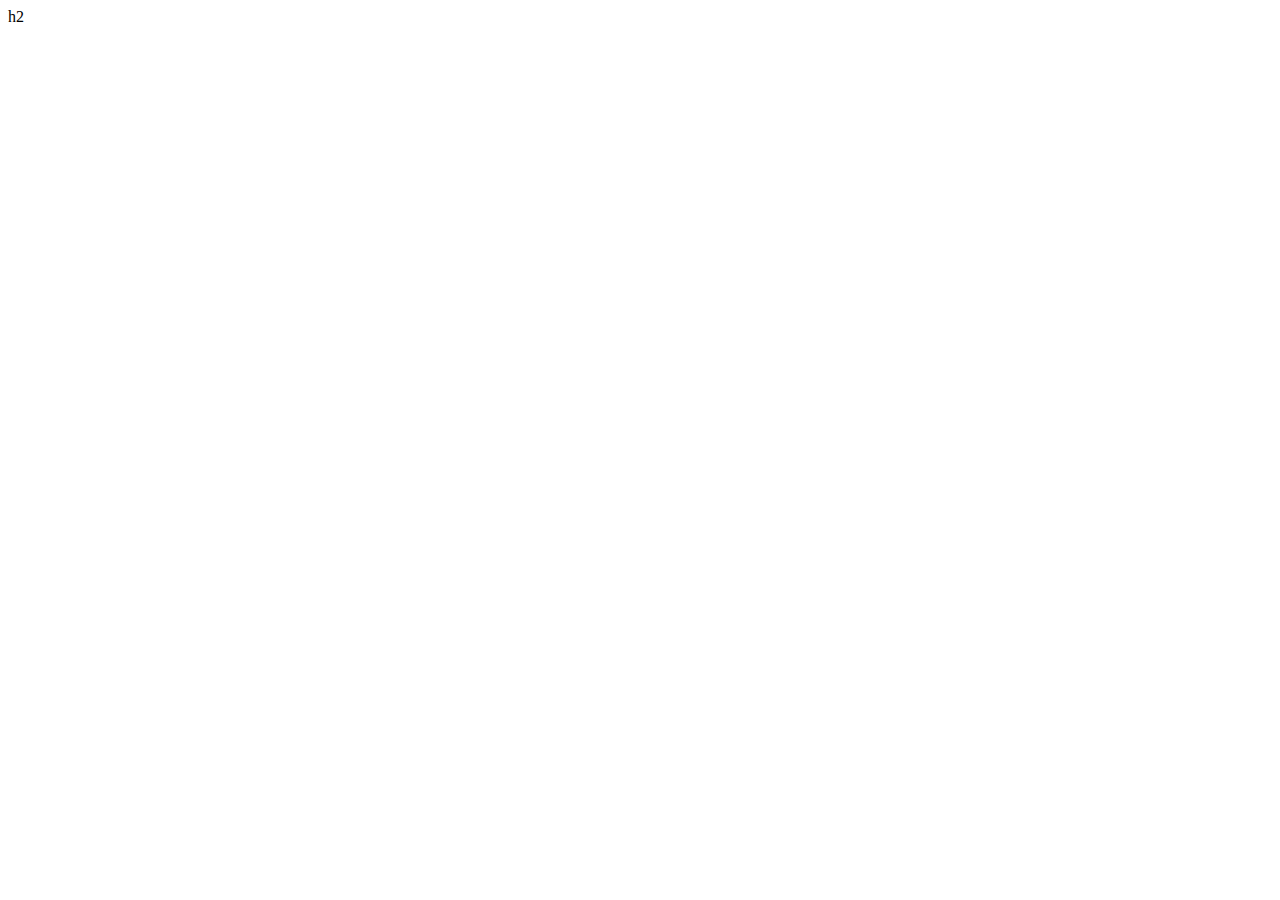
==== index.html @ 6935e8aa "first commit" ====
<!DOCTYPE html>
<html lang="en">
<head>
    <meta charset="UTF-8">
    <meta name="viewport" content="width=device-width, initial-scale=1.0">
    <title>Document</title>
</head>
<body>
    h2
</body>
</html>
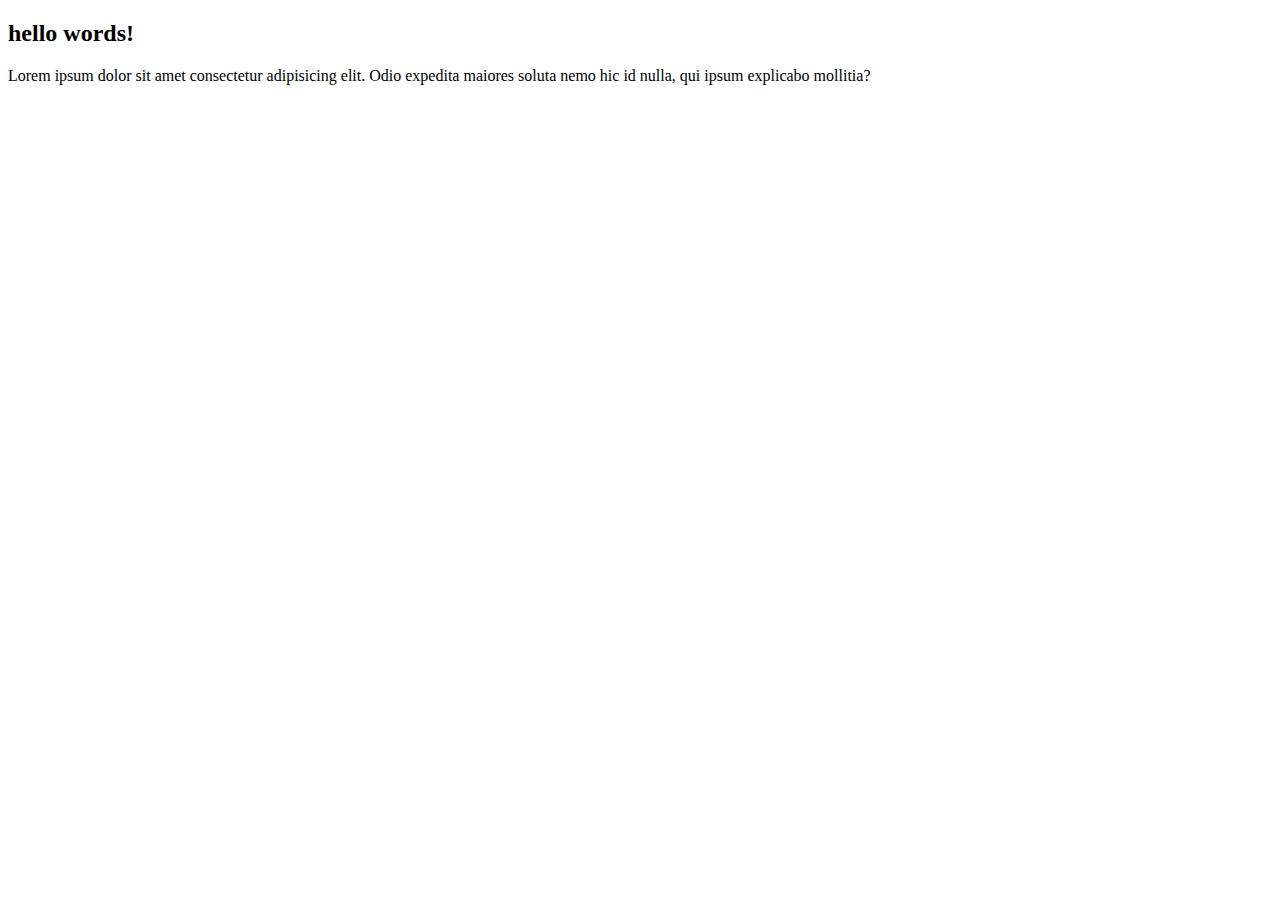
==== commit b8dd73fb: "first commit" ====
--- a/index.html
+++ b/index.html
@@ -3,9 +3,12 @@
 <head>
     <meta charset="UTF-8">
     <meta name="viewport" content="width=device-width, initial-scale=1.0">
-    <title>Document</title>
+    <title>Document88</title>
 </head>
 <body>
-    h2
+    <div>
+        <h2>hello words!</h2>
+        <p>Lorem ipsum dolor sit amet consectetur adipisicing elit. Odio expedita maiores soluta nemo hic id nulla, qui ipsum explicabo mollitia?</p>
+    </div>
 </body>
 </html>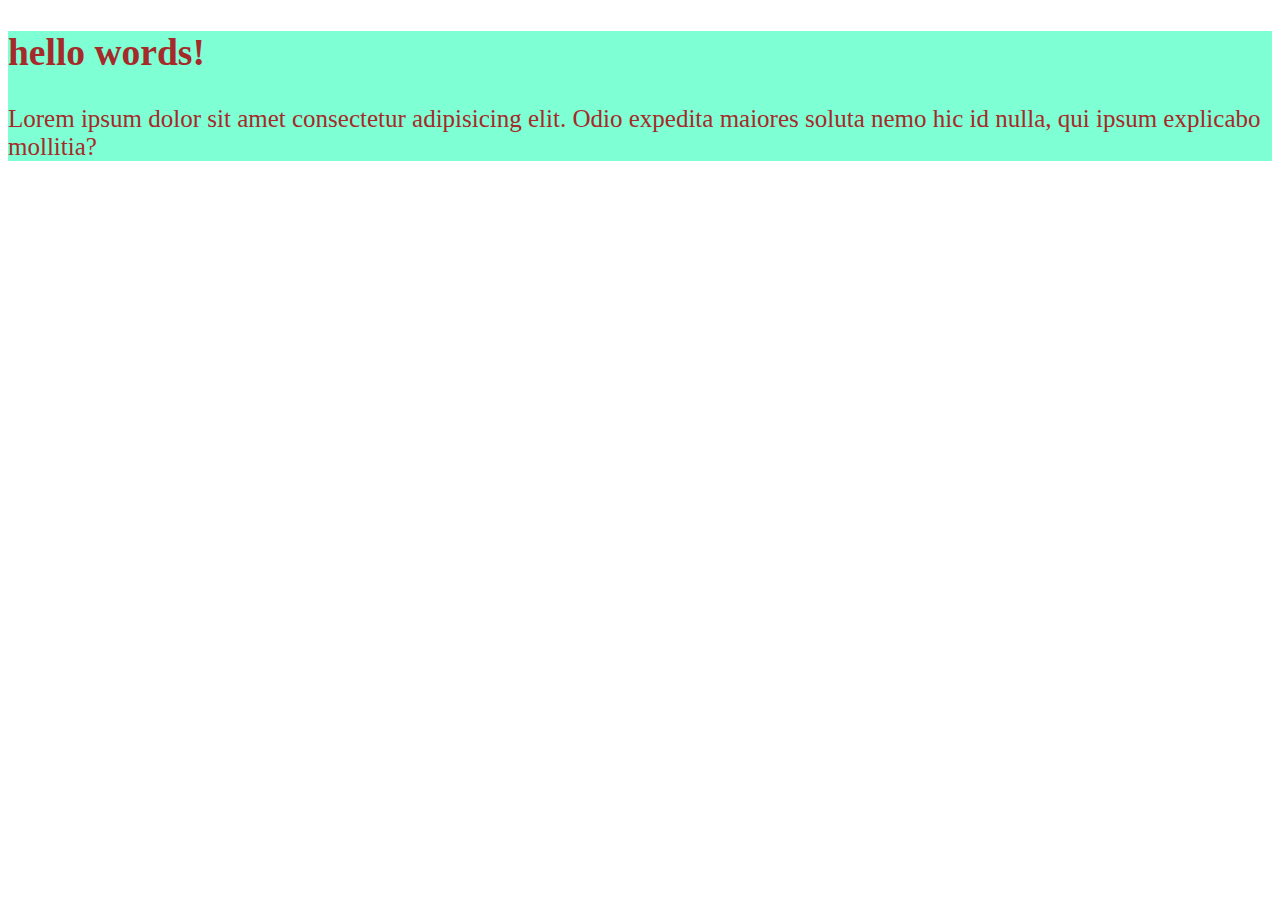
==== commit cc04bf8c: "new" ====
--- a/index.html
+++ b/index.html
@@ -4,6 +4,7 @@
     <meta charset="UTF-8">
     <meta name="viewport" content="width=device-width, initial-scale=1.0">
     <title>Document88</title>
+    <link rel="stylesheet" href="style.css">
 </head>
 <body>
     <div>
--- a/style.css
+++ b/style.css
@@ -0,0 +1,5 @@
+div{
+    background-color: aquamarine;
+    font-size: 25px;
+    color: brown;
+}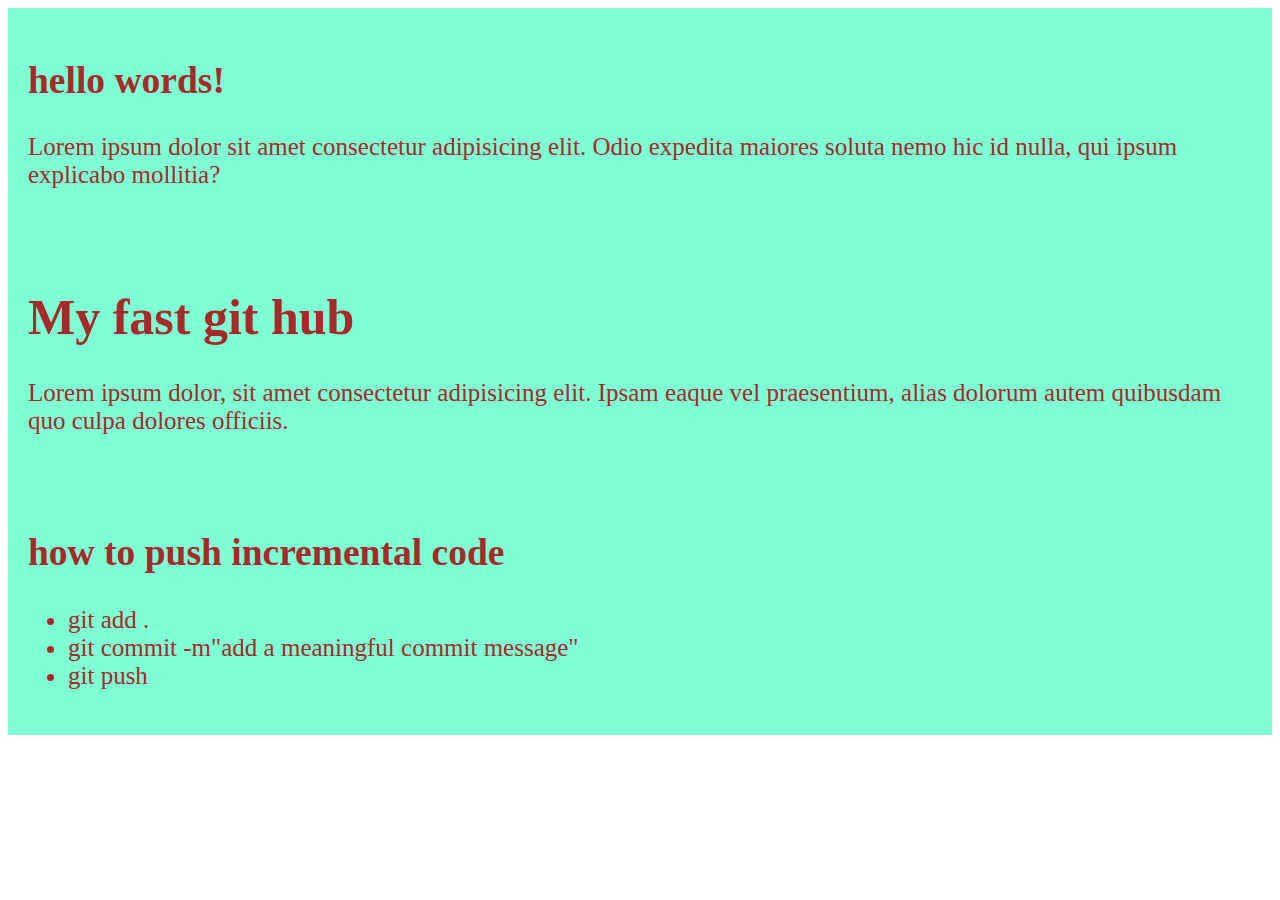
==== commit 1d4349f2: "git" ====
--- a/index.html
+++ b/index.html
@@ -11,5 +11,17 @@
         <h2>hello words!</h2>
         <p>Lorem ipsum dolor sit amet consectetur adipisicing elit. Odio expedita maiores soluta nemo hic id nulla, qui ipsum explicabo mollitia?</p>
     </div>
+    <div>
+        <h1>My fast git hub</h1>
+        <p>Lorem ipsum dolor, sit amet consectetur adipisicing elit. Ipsam eaque vel praesentium, alias dolorum autem quibusdam quo culpa dolores officiis.</p>
+    </div>
+    <div>
+        <h2>how to push incremental code</h2>
+        <ul>
+            <li>git add .</li>
+            <li>git commit -m"add a meaningful commit message"</li>
+            <li>git push</li>
+        </ul>
+    </div>
 </body>
 </html>--- a/style.css
+++ b/style.css
@@ -2,4 +2,6 @@
     background-color: aquamarine;
     font-size: 25px;
     color: brown;
-}+    padding: 20px;
+    border-radius: 5px solid #ff7200;
+}
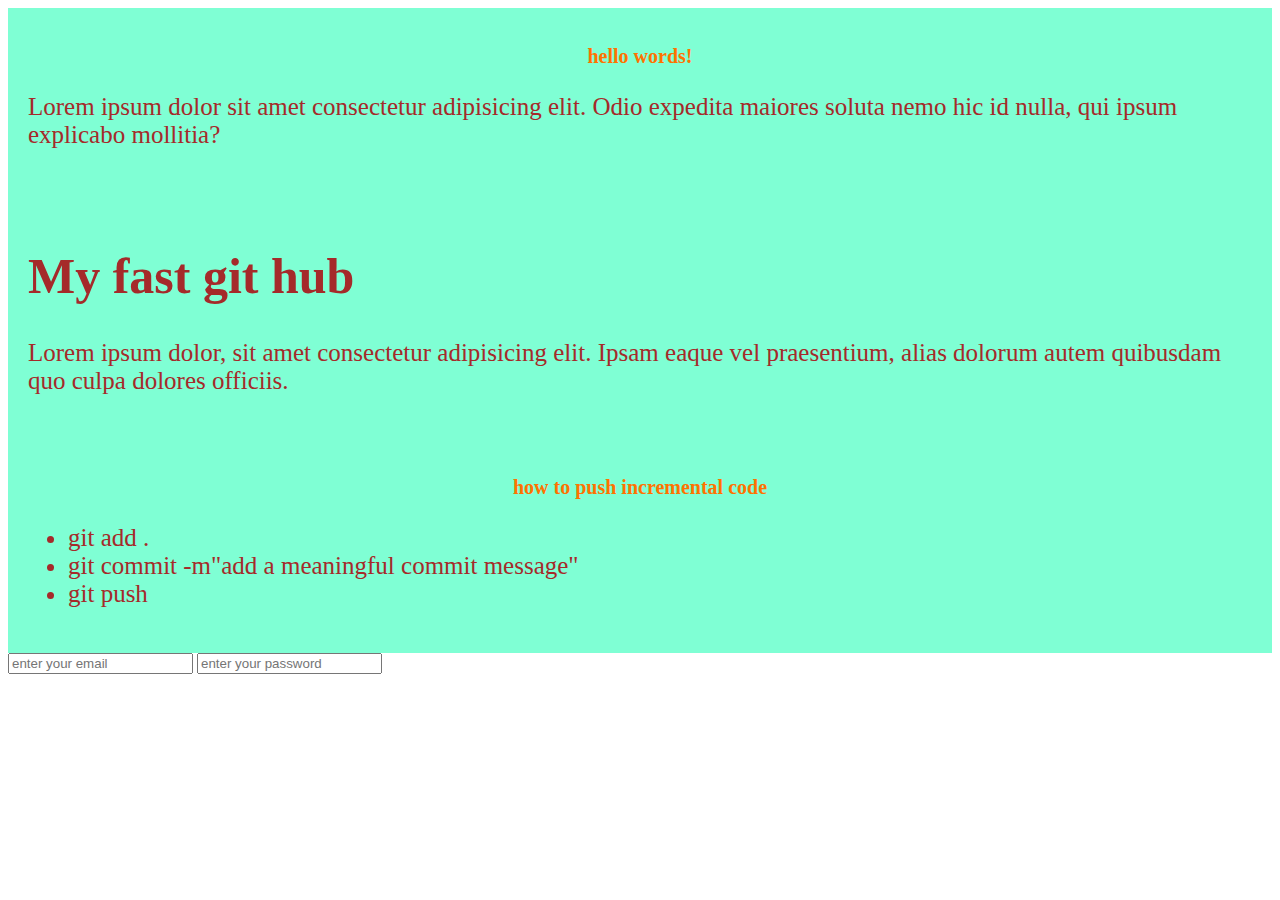
==== commit 5e47f433: "file" ====
--- a/index.html
+++ b/index.html
@@ -23,5 +23,7 @@
             <li>git push</li>
         </ul>
     </div>
+    <input type="email" name="em" id="#" placeholder="enter your email">
+    <input type="password" name="pass" id="" placeholder="enter your password">
 </body>
 </html>--- a/style.css
+++ b/style.css
@@ -3,5 +3,10 @@
     font-size: 25px;
     color: brown;
     padding: 20px;
-    border-radius: 5px solid #ff7200;
+    border-radius: 5px solid #ff7200  ;
 }
+h2{
+    font-size: 20px;
+    color: #ff7200;
+    text-align: center;
+}